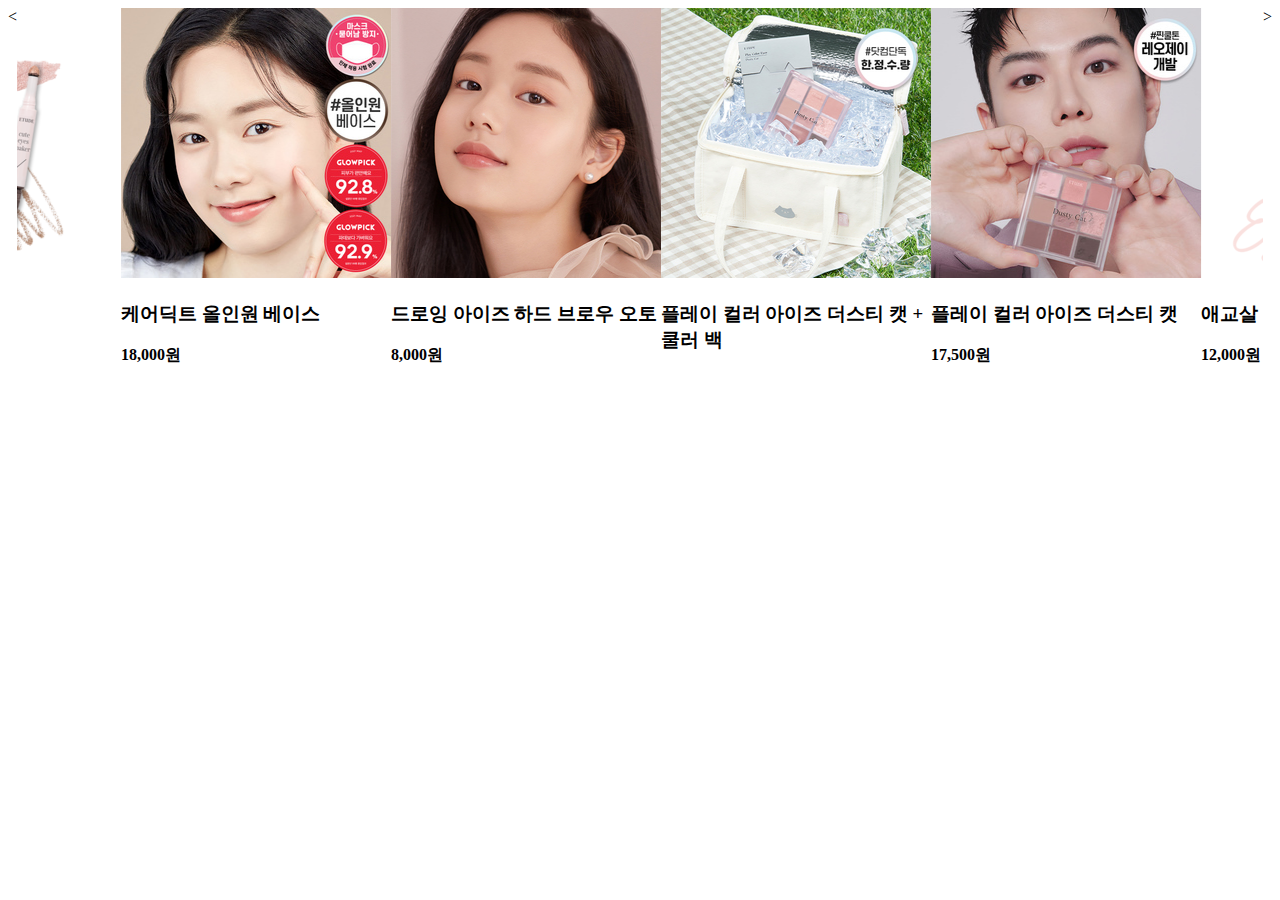
==== ex.html @ a379e9ca "06/29 reveal  작업 중" ====
<!DOCTYPE html>
<html lang="en">
<head>
 <meta charset="UTF-8">
 <meta http-equiv="X-UA-Compatible" content="IE=edge">
 <meta name="viewport" content="width=device-width, initial-scale=1.0">
 <title>Document</title>
</head>
<body>
 <div class="item" style="display: flex; height: 360px;">
  <div class="prev">&lt;</div>
  <!--<a href="#">신상품</a>-->
  <div class="list-wrap" style="width: 100%; height: 100%; overflow: hidden; position: relative;">
   <div class="lists" style="width: 200%; display: flex; position: absolute; top: 0; left: 0;">
    <div class="list-item" style="display: flex; width: 100%;">
     <div class="new">
       <div class="list">
         <img src="img/사진1.jpg">
       </div>
       <div class="text">
         <h3>케어딕트 올인원 베이스</h3>
         <strong>18,000원</strong>
       </div>
     </div>
     <div class="new">
       <div class="list">
         <img src="img/사진2.jpg">
       </div>
       <div class="text">
         <h3>드로잉 아이즈 하드 브로우 오토</h3>
         <strong>8,000원</strong>
       </div>
     </div>
     <div class="new">
       <div class="list">
         <img src="img/사진3.jpg">
       </div>
       <div class="text">
         <h3>플레이 컬러 아이즈 더스티 캣 + 쿨러 백</h3>
         <strong>20,000원</strong>
       </div>
     </div>
     <div class="new">
       <div class="list">
         <img src="img/사진4.jpg">
       </div>
       <div class="text">
         <h3>플레이 컬러 아이즈 더스티 캣</h3>
         <strong>17,500원</strong>
       </div>
     </div>
     <div class="new">
       <div class="list">
         <img src="img/사진5.png">
       </div>
       <div class="text">
         <h3>애교살 메이커</h3>
         <strong>12,000원</strong>
       </div>
     </div>
   </div>
   <div class="list-item" style="display: flex; width: 100%;">
     <div class="new">
       <div class="list">
         <img src="img/사진3.jpg">
       </div>
       <div class="text">
         <h3>케어딕트 올인원 베이스</h3>
         <strong>18,000원</strong>
       </div>
     </div>
     <div class="new">
       <div class="list">
         <img src="img/사진2.jpg">
       </div>
       <div class="text">
         <h3>드로잉 아이즈 하드 브로우 오토</h3>
         <strong>8,000원</strong>
       </div>
     </div>
     <div class="new">
       <div class="list">
         <img src="img/사진1.jpg">
       </div>
       <div class="text">
         <h3>플레이 컬러 아이즈 더스티 캣 + 쿨러 백</h3>
         <strong>20,000원</strong>
       </div>
     </div>
     <div class="new">
       <div class="list">
         <img src="img/사진4.jpg">
       </div>
       <div class="text">
         <h3>플레이 컬러 아이즈 더스티 캣</h3>
         <strong>17,500원</strong>
       </div>
     </div>
     <div class="new">
       <div class="list">
         <img src="img/사진5.png">
       </div>
       <div class="text">
         <h3>애교살 메이커</h3>
         <strong>12,000원</strong>
       </div>
     </div>
   </div>
   </div>
  </div>
  <div class="next">&gt;</div>
</div>
<script src="https://ajax.googleapis.com/ajax/libs/jquery/3.5.1/jquery.min.js"></script>
<script>
 let current = 0;

 const a = $(".lists .list-item:last-child").detach();
 a.prependTo($(".lists")); //$(".lists").prepend(a);
 $(".lists").css({
  transform: "translateX(-50%)"
 });

function prepend(){
 const det = $(".lists .list-item:nth-child(2)").detach();
 det.prependTo($(".lists"));
}

function append(){
 const det = $(".lists .list-item:nth-child(1)").detach();
 det.appendTo($(".lists"));
}

 function slide(n){
  $(".lists").animate({left: `${-100 * n}%`}, 600, function(){
   $(".lists").css("left", "");
  });
 }

 $(".prev").on('click',async function(){
  await prepend();
  current -= 1;
  slide(current);
 });

 $(".next").on('click',async function(){
  await append();
  current += 1;
  slide(current);
 });
</script>
</body>
</html>
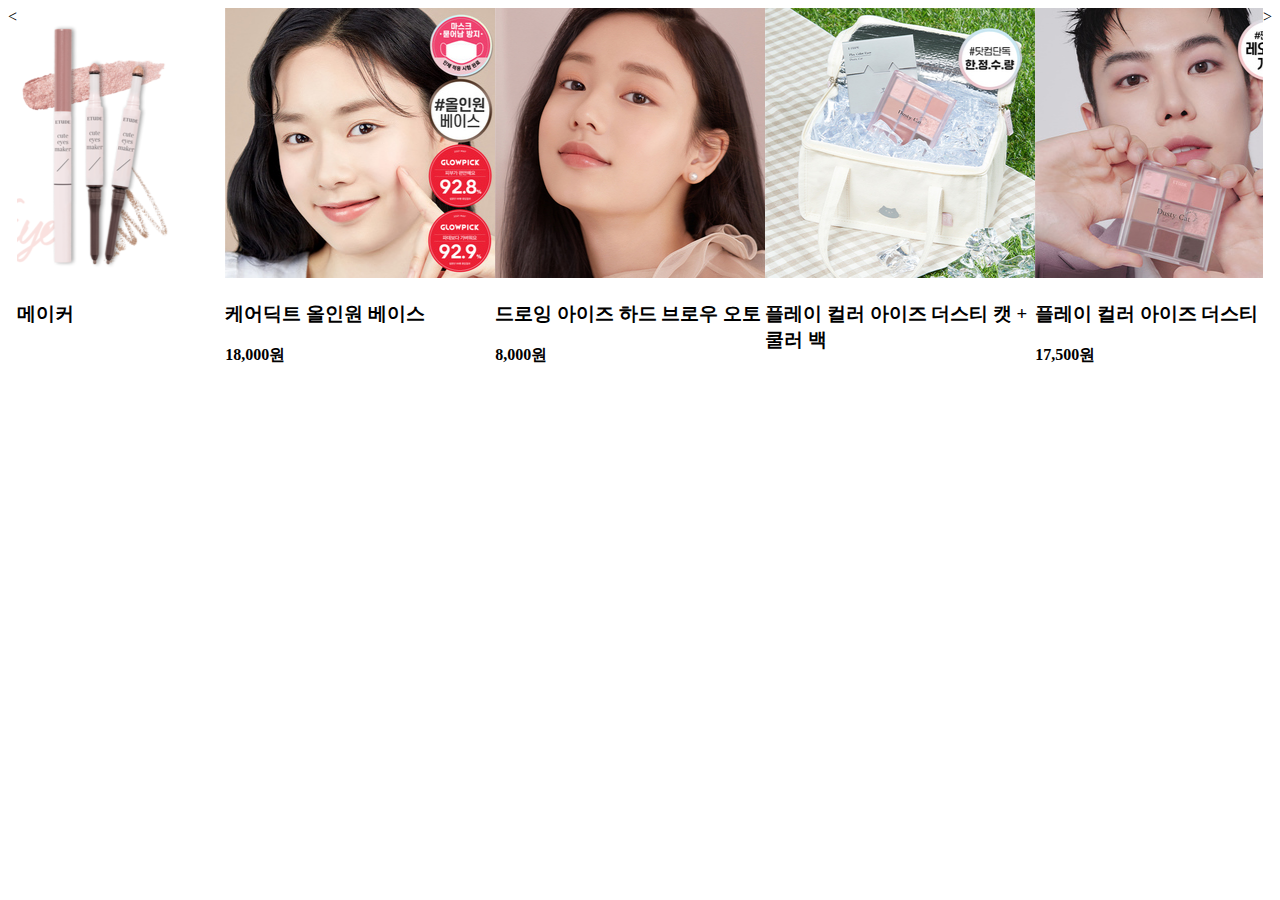
==== commit ddfb5f29: "06/30 renewal 50% 완료, 반응형은 아직.." ====
--- a/ex.html
+++ b/ex.html
@@ -5,13 +5,16 @@
  <meta http-equiv="X-UA-Compatible" content="IE=edge">
  <meta name="viewport" content="width=device-width, initial-scale=1.0">
  <title>Document</title>
+ <style>
+   .new {width: 20%;}
+ </style>
 </head>
 <body>
  <div class="item" style="display: flex; height: 360px;">
   <div class="prev">&lt;</div>
-  <!--<a href="#">신상품</a>-->
+  <!-- <a href="#">신상품</a> -->
   <div class="list-wrap" style="width: 100%; height: 100%; overflow: hidden; position: relative;">
-   <div class="lists" style="width: 200%; display: flex; position: absolute; top: 0; left: 0;">
+   <div class="lists" style="width: 400%; display: flex; position: absolute; top: 0; left: 0;">
     <div class="list-item" style="display: flex; width: 100%;">
      <div class="new">
        <div class="list">
@@ -113,39 +116,40 @@
 <script src="https://ajax.googleapis.com/ajax/libs/jquery/3.5.1/jquery.min.js"></script>
 <script>
  let current = 0;
-
- const a = $(".lists .list-item:last-child").detach();
- a.prependTo($(".lists")); //$(".lists").prepend(a);
+ const a = $(".lists .list-item:nth-child(1)").clone();
+ const b = $(".lists .list-item:nth-child(2)").clone();
+ b.prependTo($(".lists")); //$(".lists").prepend(a);
+ a.prependTo($(".lists"));
  $(".lists").css({
   transform: "translateX(-50%)"
  });
 
-function prepend(){
- const det = $(".lists .list-item:nth-child(2)").detach();
- det.prependTo($(".lists"));
+function prevFn(n){
+  $(".lists").animate({left: `${-100 * n}%`}, 600, function(){
+    const det = $(".lists .list-item:last-child").detach();
+    det.prependTo($(".lists"));
+    $(".lists").css("left", "");
+    current = 0;
+  });
 }
 
-function append(){
- const det = $(".lists .list-item:nth-child(1)").detach();
- det.appendTo($(".lists"));
+function nextFn(n){
+  $(".lists").animate({left: `${-100 * n}%`}, 600, function(){
+    const det = $(".lists .list-item:nth-child(1)").detach();
+    det.appendTo($(".lists"));
+    $(".lists").css("left", "");
+    current = 0;
+  });
 }
 
- function slide(n){
-  $(".lists").animate({left: `${-100 * n}%`}, 600, function(){
-   $(".lists").css("left", "");
-  });
- }
-
- $(".prev").on('click',async function(){
-  await prepend();
+ $(".prev").on('click',function(){
   current -= 1;
-  slide(current);
+  prevFn(current);
  });
 
- $(".next").on('click',async function(){
-  await append();
+ $(".next").on('click',function(){
   current += 1;
-  slide(current);
+  nextFn(current);
  });
 </script>
 </body>
